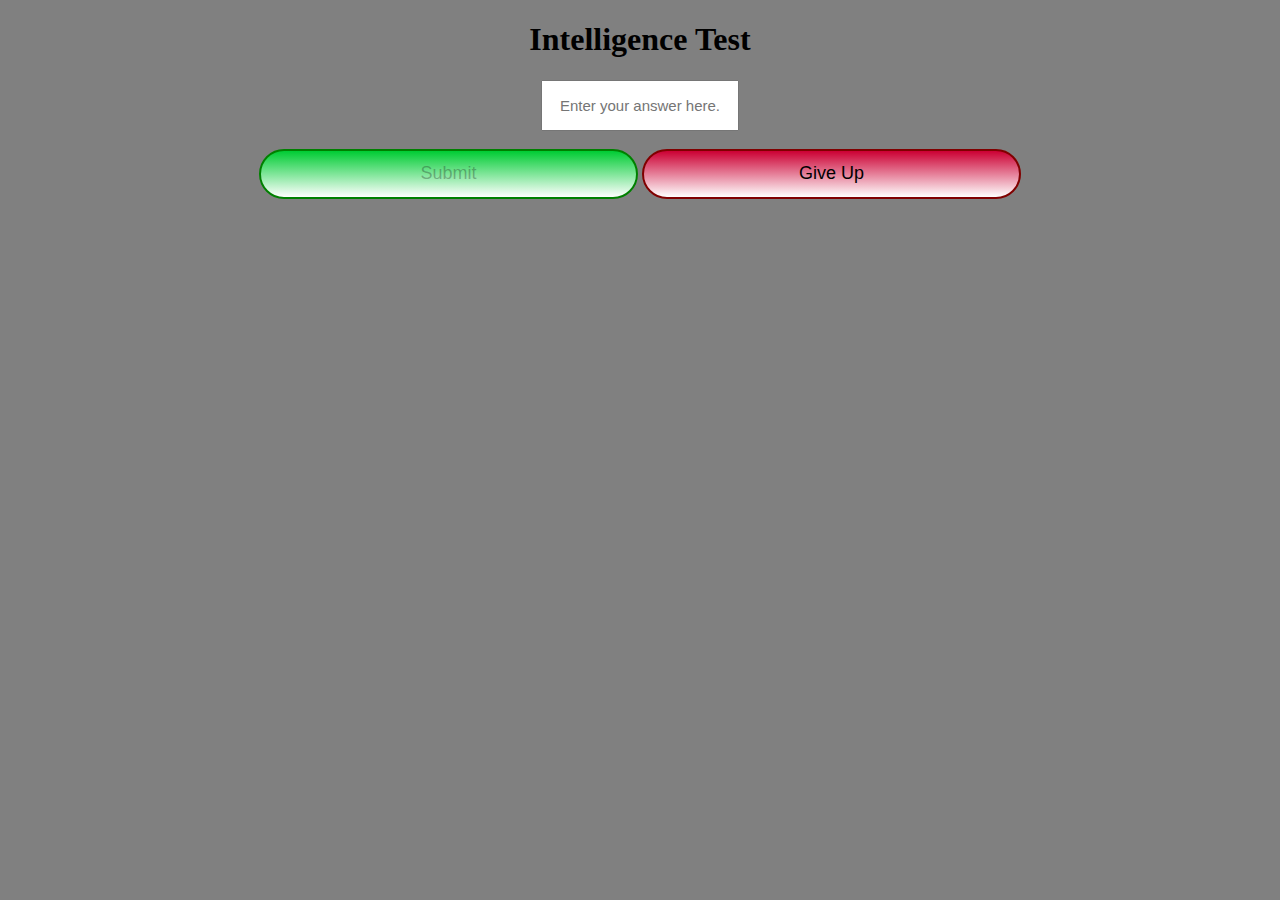
==== test1.html @ d7cc5cfa "added style to the input box" ====
<!DOCTYPE html>
<html>
  <!--test1.html-->
  <!--Alexander Corley-->
  <head>
    <meta name="author" content="Alexander Corley"/>
    <meta charset="UTF-8"/>
    <title>Intelligence Test</title>
    <link rel="stylesheet" type="text/css" href="style.css"/>
    <script type="text/javascript" src="logic.js"></script>
  </head>
  <body>
    <h1 id="title" onload="setupPage()">Intelligence Test</h1>
    <div class="questions">
    
    </div>
    <div class="answerBox">
      <div class="inputBox">
        <input class="inputBox" type="text" placeholder="Enter your answer here." id="input" onchange="check()"></input>
      </div><br>
      <div class="buttons">
        <button class="buttonStyle submitButton" onclick="nextPage();" id="Submit" disabled>Submit</button>
        <button class="buttonStyle giveUpButton" onclick="nextPage();" id="GiveUp">Give Up</button>
      </div>
    </div>
  </body>
</html>
---- style.css ----
/*style.css*/
/*Alexander Corley*/
/*general style*/
body {
  background-color: gray;
  text-align: center;
}

/*button styles*/
button.startButton {
  width: 40%;
  height: 100px;
  font-size: 22px;
}
button.buttonStyle {
  background: darkgray; /* For browsers that do not support gradients */
  background: -webkit-linear-gradient(darkgray, white); /* For Safari 5.1 to 6.0 */
  background: -o-linear-gradient(darkgray, white); /* For Opera 11.1 to 12.0 */
  background: -moz-linear-gradient(darkgray, white); /* For Firefox 3.6 to 15 */
  background: linear-gradient(darkgray, white); /* Standard syntax */
  border-radius: 25px;
  border-style: solid;
  border-color: black;
  background-color: darkgray;
}
button:active {
  box-shadow: 0;
}
div.buttons {
  text-align:center;
}
div.buttons > button {
  width:30%;
  height:50px;
  font-size:18px;
}
div.buttons > button.submitButton {
  border-color:green;
  background: #00cc33; /* For browsers that do not support gradients */
  background: -webkit-linear-gradient(#00cc33, white); /* For Safari 5.1 to 6.0 */
  background: -o-linear-gradient(#00cc33, white); /* For Opera 11.1 to 12.0 */
  background: -moz-linear-gradient(#00cc33, white); /* For Firefox 3.6 to 15 */
  background: linear-gradient(#00cc33, white); /* Standard syntax */
}
div.buttons > button.giveUpButton {
  border-color:maroon;
  background: #cc0033; /* For browsers that do not support gradients */
  background: -webkit-linear-gradient(#cc0033, white); /* For Safari 5.1 to 6.0 */
  background: -o-linear-gradient(#cc0033, white); /* For Opera 11.1 to 12.0 */
  background: -moz-linear-gradient(#cc0033, white); /* For Firefox 3.6 to 15 */
  background: linear-gradient(#cc0033, white); /* Standard syntax */
}

/*input box styles*/
input.inputBox {
  width: 15%;
  height: 45px;
  font-size: 15px;
  text-align: center;
}
input.incorrect {
  
}
input.correct {
  
}
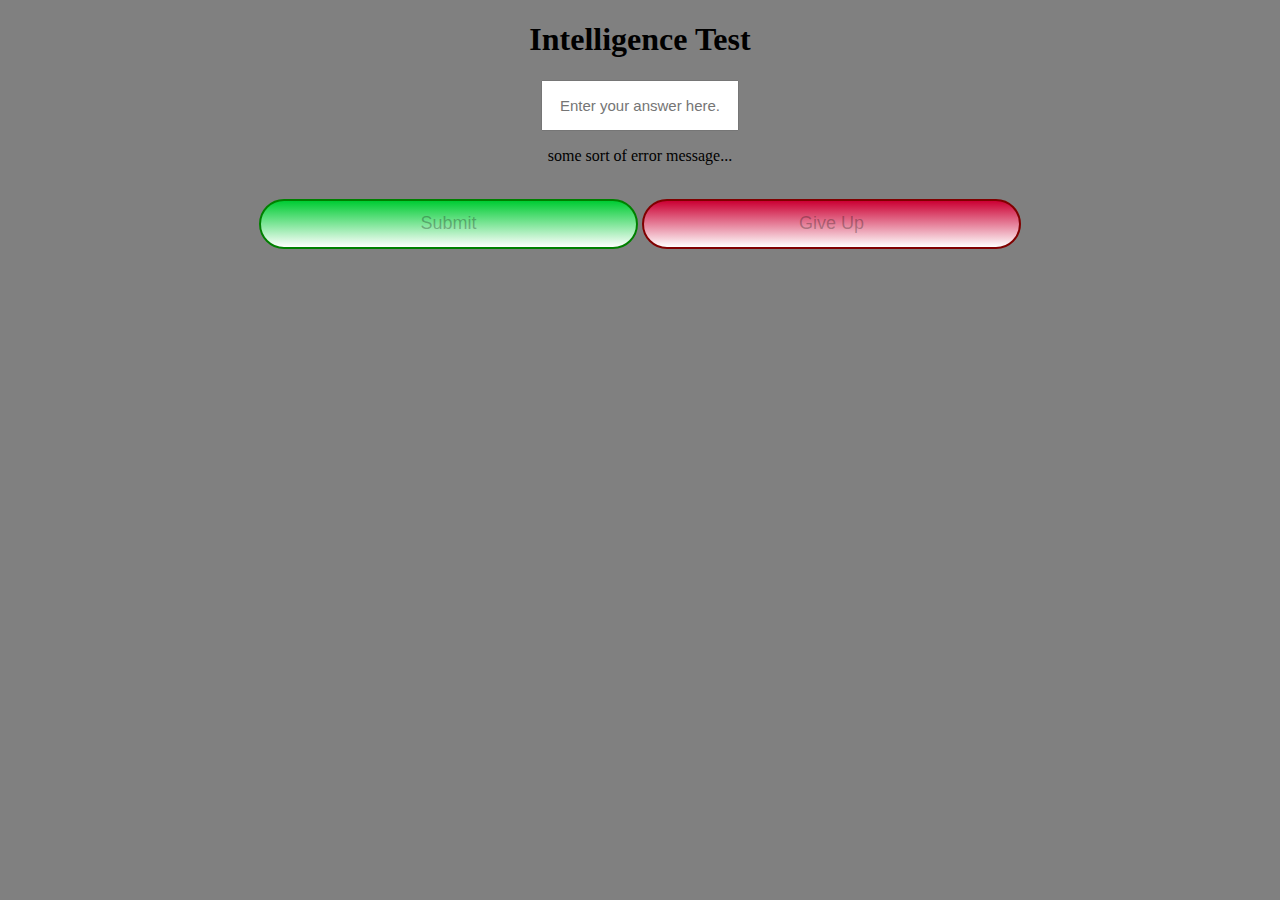
==== commit badb4821: "error messge" ====
--- a/test1.html
+++ b/test1.html
@@ -15,12 +15,13 @@
     
     </div>
     <div class="answerBox">
-      <div class="inputBox">
-        <input class="inputBox" type="text" placeholder="Enter your answer here." id="input" onchange="check()"></input>
+      <div>
+        <input class="inputBox" type="text" placeholder="Enter your answer here." id="input" onkeyup="check()"></input>
+        <p id="inputmessage">some sort of error message...<p>
       </div><br>
       <div class="buttons">
         <button class="buttonStyle submitButton" onclick="nextPage();" id="Submit" disabled>Submit</button>
-        <button class="buttonStyle giveUpButton" onclick="nextPage();" id="GiveUp">Give Up</button>
+        <button class="buttonStyle giveUpButton" onclick="nextPage();" id="GiveUp" disabled>Give Up</button>
       </div>
     </div>
   </body>
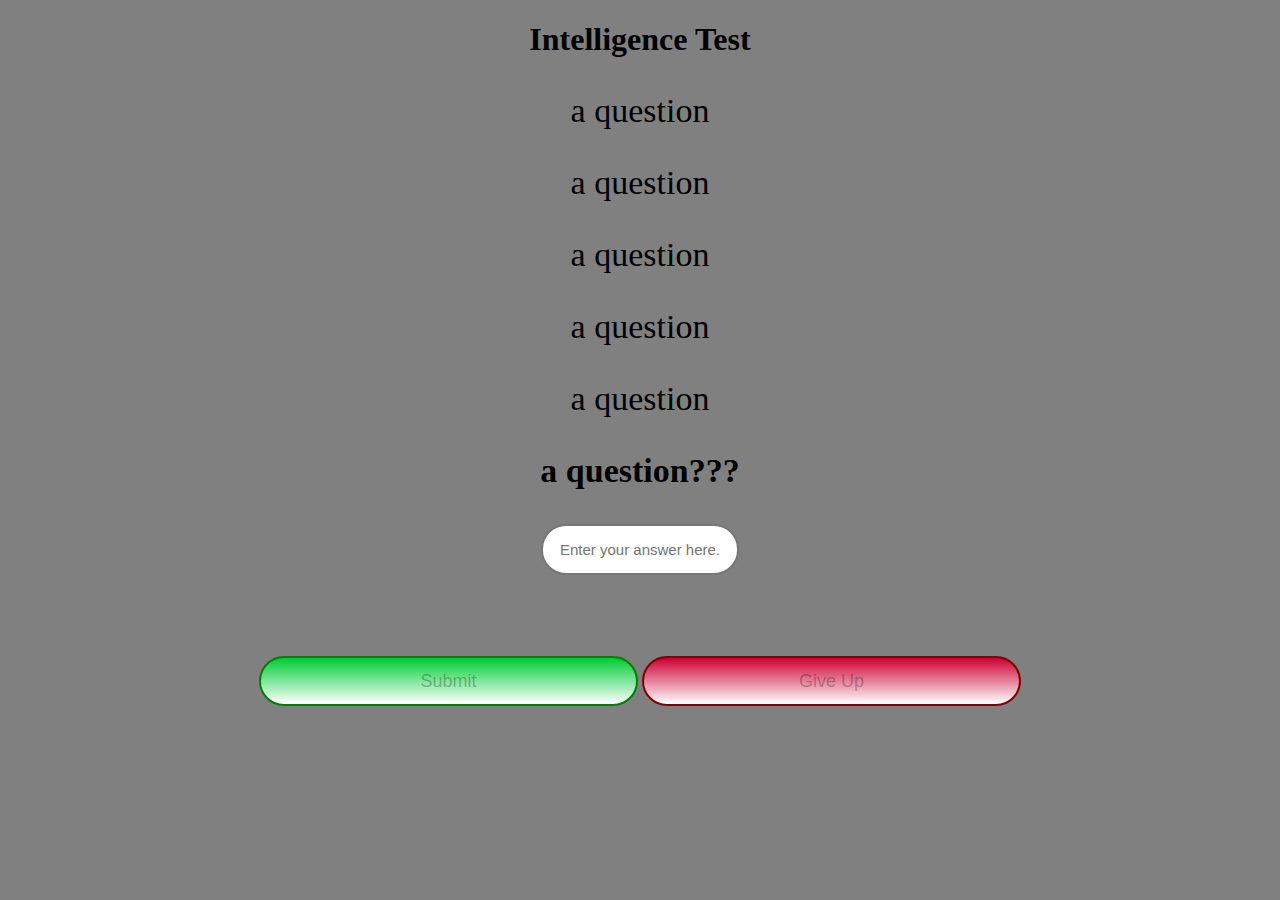
==== commit 96e5b989: "Revert "Revert "style for questions""" ====
--- a/test1.html
+++ b/test1.html
@@ -12,12 +12,29 @@
   <body>
     <h1 id="title" onload="setupPage()">Intelligence Test</h1>
     <div class="questions">
-    
+      <p>
+        a question
+      </p>
+      <p>
+        a question
+      </p>
+      <p>
+        a question
+      </p>
+      <p>
+        a question
+      </p>
+      <p>
+        a question
+      </p>
+      <p>
+        <span>a question???</span>
+      </p>
     </div>
     <div class="answerBox">
       <div>
         <input class="inputBox" type="text" placeholder="Enter your answer here." id="input" onkeyup="check()"></input>
-        <p id="inputmessage">some sort of error message...<p>
+        <p id="inputmessage"><br><p>
       </div><br>
       <div class="buttons">
         <button class="buttonStyle submitButton" onclick="nextPage();" id="Submit" disabled>Submit</button>
--- a/style.css
+++ b/style.css
@@ -22,9 +22,6 @@
   border-style: solid;
   border-color: black;
   background-color: darkgray;
-}
-button:active {
-  box-shadow: 0;
 }
 div.buttons {
   text-align:center;
@@ -57,10 +54,26 @@
   height: 45px;
   font-size: 15px;
   text-align: center;
+  border-radius: 25px;
+  border-style: solid;
 }
 input.incorrect {
-  
+  border-color: maroon;
 }
 input.correct {
-  
+  border-color: green;
+}
+p#inputmessage {
+  font-size: 20px;
+}
+
+/*question styles*/
+div.questions {
+  font-size: 34px;
+  text-align: center;
+/*  margin-left: 256px;
+  margin-right: 256px;
+*/}
+div.questions > p > span {
+  font-weight: bold;
 }